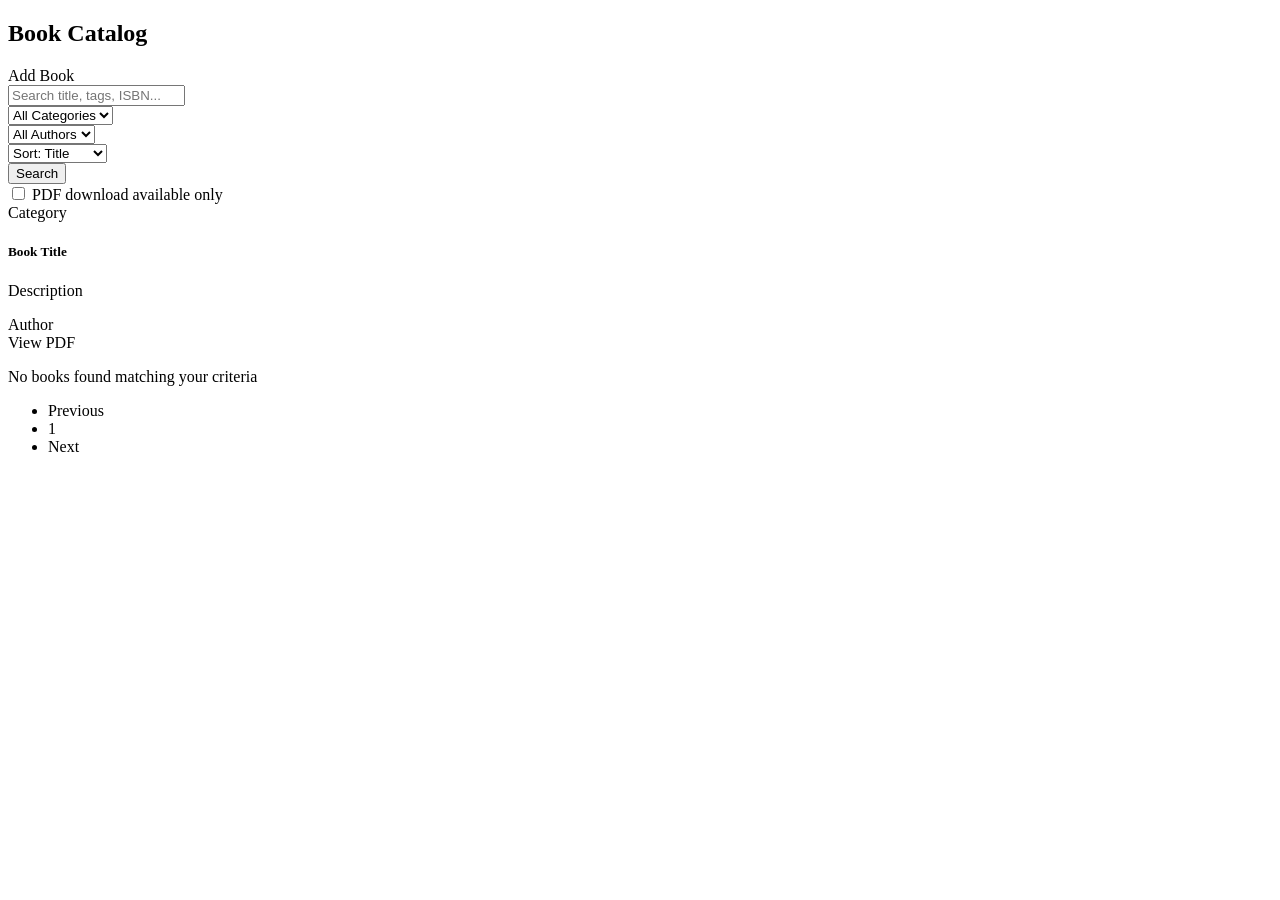
==== src/main/webapp/WEB-INF/templates/books/list.html @ 39f0dff7 "first commit" ====
<!DOCTYPE html>
<html xmlns:th="http://www.thymeleaf.org"
      th:replace="~{layout/base :: layout('Books', ~{::section})}">
<section>
    <div class="d-flex justify-content-between align-items-center mb-4">
        <h2><i class="bi bi-bookshelf"></i> Book Catalog</h2>
        <a th:if="${isLibrarian}" th:href="@{/books/new}" class="btn btn-primary">
            <i class="bi bi-plus-lg"></i> Add Book
        </a>
    </div>

    <!-- Advanced Search -->
    <div class="card border-0 shadow-sm mb-4">
        <div class="card-body">
            <form th:action="@{/books}" method="get" class="row g-3">
                <div class="col-md-4">
                    <input type="text" name="keyword" class="form-control" placeholder="Search title, tags, ISBN..."
                           th:value="${search.keyword}"/>
                </div>
                <div class="col-md-2">
                    <select name="categoryId" class="form-select">
                        <option value="">All Categories</option>
                        <option th:each="cat : ${categories}" th:value="${cat.id}" th:text="${cat.name}"
                                th:selected="${search.categoryId != null && search.categoryId == cat.id}"></option>
                    </select>
                </div>
                <div class="col-md-2">
                    <select name="authorId" class="form-select">
                        <option value="">All Authors</option>
                        <option th:each="author : ${authors}" th:value="${author.id}" th:text="${author.name}"
                                th:selected="${search.authorId != null && search.authorId == author.id}"></option>
                    </select>
                </div>
                <div class="col-md-2">
                    <select name="sortBy" class="form-select">
                        <option value="title" th:selected="${search.sortBy == 'title'}">Sort: Title</option>
                        <option value="createdAt" th:selected="${search.sortBy == 'createdAt'}">Sort: Newest</option>
                    </select>
                </div>
                <div class="col-md-2">
                    <button type="submit" class="btn btn-primary w-100"><i class="bi bi-search"></i> Search</button>
                </div>
                <div class="col-12">
                    <div class="form-check form-check-inline">
                        <input class="form-check-input" type="checkbox" name="digitalOnly" value="true"
                               th:checked="${search.digitalOnly}"/>
                        <label class="form-check-label">PDF download available only</label>
                    </div>
                </div>
            </form>
        </div>
    </div>

    <!-- Book Grid -->
    <div class="row g-4">
        <div class="col-md-6 col-lg-4" th:each="book : ${books}">
            <div class="card book-card h-100 border-0 shadow-sm">
                <div class="card-body">
                    <div class="d-flex justify-content-between align-items-start mb-2">
                        <span class="badge bg-primary" th:text="${book.category.name}">Category</span>
                        <span th:if="${book.digitalAvailable}"><i class="bi bi-file-earmark-pdf text-danger fs-5"></i></span>
                    </div>
                    <h5 class="card-title" th:text="${book.title}">Book Title</h5>
                    <p class="card-text text-muted small" th:text="${#strings.abbreviate(book.description, 100)}">Description</p>
                    <div class="mb-2">
                        <span th:each="author : ${book.authors}" class="badge bg-light text-dark me-1"
                              th:text="${author.name}">Author</span>
                    </div>
                    <div class="d-flex gap-2">
                        <a th:href="@{/books/{id}(id=${book.id})}" class="btn btn-sm btn-outline-primary">View</a>
                        <a th:if="${book.digitalAvailable}" th:href="@{/download/{id}(id=${book.id})}"
                           class="btn btn-sm btn-danger"><i class="bi bi-download"></i> PDF</a>
                    </div>
                </div>
            </div>
        </div>
        <div th:if="${#lists.isEmpty(books)}" class="col-12 text-center py-5">
            <i class="bi bi-inbox text-muted" style="font-size: 3rem;"></i>
            <p class="text-muted mt-2">No books found matching your criteria</p>
        </div>
    </div>

    <!-- Pagination -->
    <nav th:if="${pageResult.totalPages > 1}" class="mt-4">
        <ul class="pagination justify-content-center">
            <li class="page-item" th:classappend="${!pageResult.hasPrevious()} ? 'disabled'">
                <a class="page-link" th:href="@{/books(page=${pageResult.currentPage - 1}, keyword=${search.keyword}, categoryId=${search.categoryId})}">Previous</a>
            </li>
            <li class="page-item" th:each="i : ${#numbers.sequence(0, pageResult.totalPages - 1)}"
                th:classappend="${i == pageResult.currentPage} ? 'active'">
                <a class="page-link" th:href="@{/books(page=${i}, keyword=${search.keyword}, categoryId=${search.categoryId})}"
                   th:text="${i + 1}">1</a>
            </li>
            <li class="page-item" th:classappend="${!pageResult.hasNext()} ? 'disabled'">
                <a class="page-link" th:href="@{/books(page=${pageResult.currentPage + 1}, keyword=${search.keyword}, categoryId=${search.categoryId})}">Next</a>
            </li>
        </ul>
    </nav>
</section>
</html>
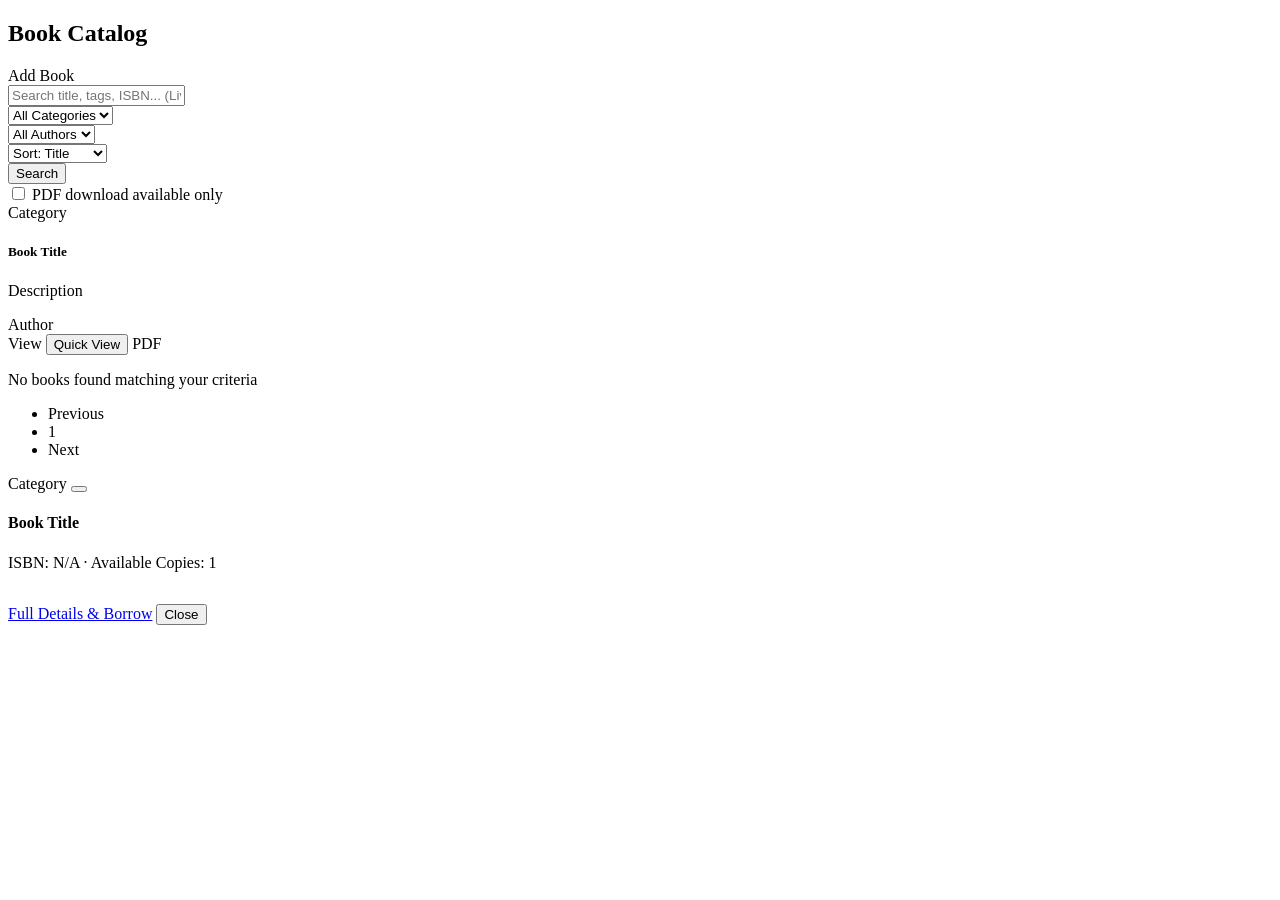
==== commit 5db43e31: "Enhancement: Add instant client-side catalog search and dynamic Quick Preview modal" ====
--- a/src/main/webapp/WEB-INF/templates/books/list.html
+++ b/src/main/webapp/WEB-INF/templates/books/list.html
@@ -14,7 +14,7 @@
         <div class="card-body">
             <form th:action="@{/books}" method="get" class="row g-3">
                 <div class="col-md-4">
-                    <input type="text" name="keyword" class="form-control" placeholder="Search title, tags, ISBN..."
+                    <input type="text" id="liveKeywordInput" name="keyword" class="form-control" placeholder="Search title, tags, ISBN... (Live filter)"
                            th:value="${search.keyword}"/>
                 </div>
                 <div class="col-md-2">
@@ -53,7 +53,7 @@
 
     <!-- Book Grid -->
     <div class="row g-4">
-        <div class="col-md-6 col-lg-4" th:each="book : ${books}">
+        <div class="col-md-6 col-lg-4 book-col" th:each="book : ${books}" th:attr="data-title=${book.title},data-category=${book.category.name},data-isbn=${book.isbn},data-desc=${book.description},data-id=${book.id},data-copies=${book.availableCopies}">
             <div class="card book-card h-100 border-0 shadow-sm">
                 <div class="card-body">
                     <div class="d-flex justify-content-between align-items-start mb-2">
@@ -68,6 +68,7 @@
                     </div>
                     <div class="d-flex gap-2">
                         <a th:href="@{/books/{id}(id=${book.id})}" class="btn btn-sm btn-outline-primary">View</a>
+                        <button type="button" class="btn btn-sm btn-outline-secondary" onclick="showQuickPreview(this)"><i class="bi bi-eye"></i> Quick View</button>
                         <a th:if="${book.digitalAvailable}" th:href="@{/download/{id}(id=${book.id})}"
                            class="btn btn-sm btn-danger"><i class="bi bi-download"></i> PDF</a>
                     </div>
@@ -96,5 +97,59 @@
             </li>
         </ul>
     </nav>
+    <!-- Dynamic Quick Preview Modal -->
+    <div class="modal fade" id="quickPreviewModal" tabindex="-1" aria-hidden="true">
+        <div class="modal-dialog modal-dialog-centered">
+            <div class="modal-content border-0 shadow">
+                <div class="modal-header border-0 pb-0">
+                    <span id="modalCategory" class="badge bg-primary">Category</span>
+                    <button type="button" class="btn-close" data-bs-dismiss="modal" aria-label="Close"></button>
+                </div>
+                <div class="modal-body pt-2">
+                    <h4 id="modalTitle" class="fw-bold mb-1">Book Title</h4>
+                    <div class="text-muted small mb-3">ISBN: <span id="modalIsbn">N/A</span> · Available Copies: <span id="modalCopies" class="badge bg-success">1</span></div>
+                    <p id="modalDesc" class="text-secondary small" style="line-height:1.6;max-height:180px;overflow-y:auto;"></p>
+                </div>
+                <div class="modal-footer border-0 pt-0">
+                    <a id="modalDetailLink" href="#" class="btn btn-primary btn-sm">Full Details & Borrow</a>
+                    <button type="button" class="btn btn-outline-secondary btn-sm" data-bs-dismiss="modal">Close</button>
+                </div>
+            </div>
+        </div>
+    </div>
+
+    <script>
+    function showQuickPreview(btn) {
+        const col = btn.closest('.book-col');
+        if (!col) return;
+        document.getElementById('modalTitle').textContent = col.getAttribute('data-title') || 'Book';
+        document.getElementById('modalCategory').textContent = col.getAttribute('data-category') || 'General';
+        document.getElementById('modalIsbn').textContent = col.getAttribute('data-isbn') || 'None';
+        document.getElementById('modalCopies').textContent = col.getAttribute('data-copies') || '0';
+        document.getElementById('modalDesc').textContent = col.getAttribute('data-desc') || 'No description available.';
+        const id = col.getAttribute('data-id');
+        document.getElementById('modalDetailLink').href = '/books/' + id;
+        const modal = new bootstrap.Modal(document.getElementById('quickPreviewModal'));
+        modal.show();
+    }
+
+    // Dynamic Live Filter
+    document.addEventListener('DOMContentLoaded', function() {
+        const input = document.getElementById('liveKeywordInput');
+        if (!input) return;
+        input.addEventListener('input', function() {
+            const query = (input.value || '').toLowerCase().trim();
+            const cards = document.querySelectorAll('.book-col');
+            cards.forEach(card => {
+                const title = (card.getAttribute('data-title') || '').toLowerCase();
+                const cat = (card.getAttribute('data-category') || '').toLowerCase();
+                const isbn = (card.getAttribute('data-isbn') || '').toLowerCase();
+                const desc = (card.getAttribute('data-desc') || '').toLowerCase();
+                const matches = title.includes(query) || cat.includes(query) || isbn.includes(query) || desc.includes(query);
+                card.style.display = matches ? '' : 'none';
+            });
+        });
+    });
+    </script>
 </section>
 </html>
